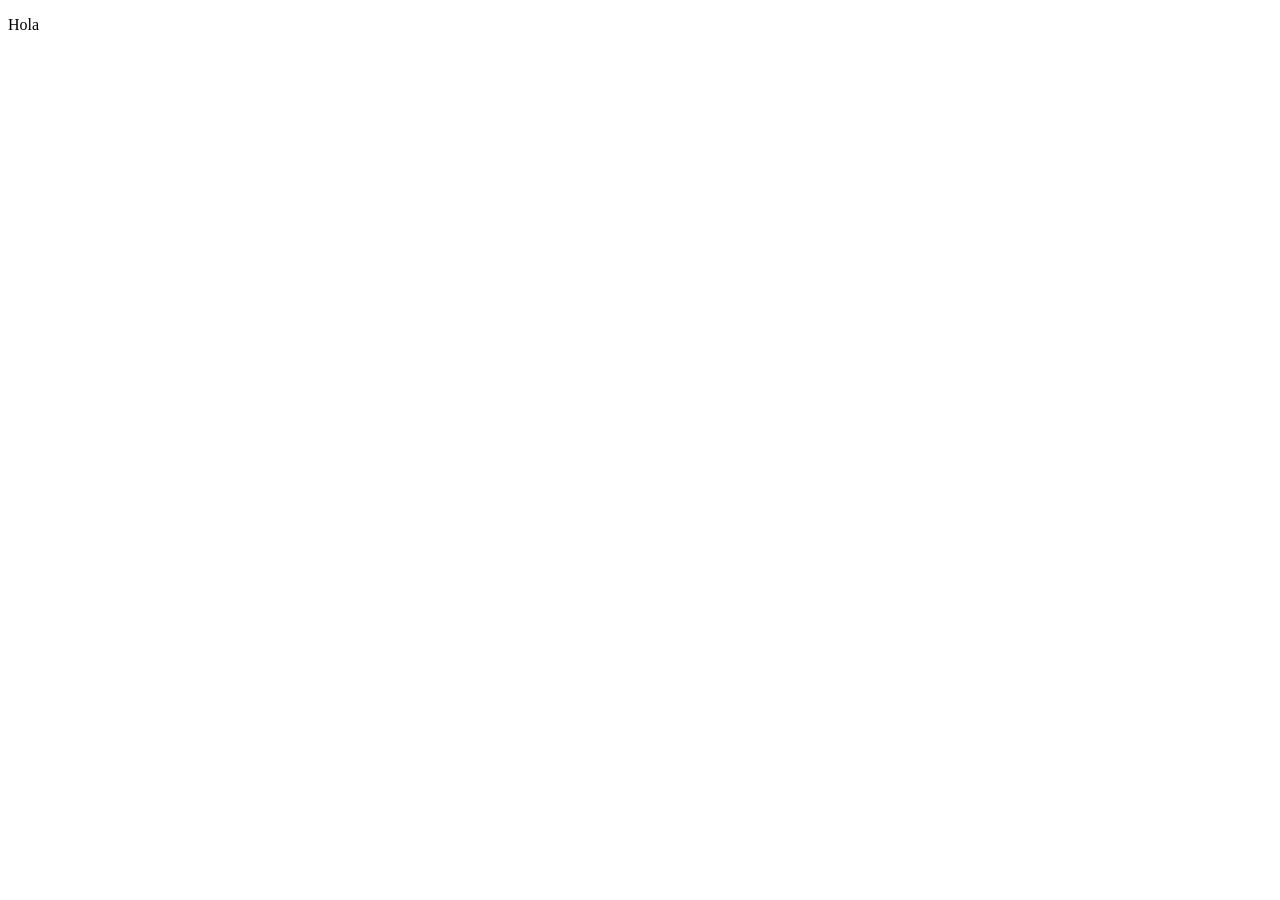
==== index.html @ 55a23a91 "Add: se crea el index" ====
<!DOCTYPE html>
<html lang="en">

<head>
    <meta charset="UTF-8">
    <meta name="viewport" content="width=device-width, initial-scale=1.0">
    <title>Document</title>
</head>

<body>
    <p>Hola</p>
</body>

</html>
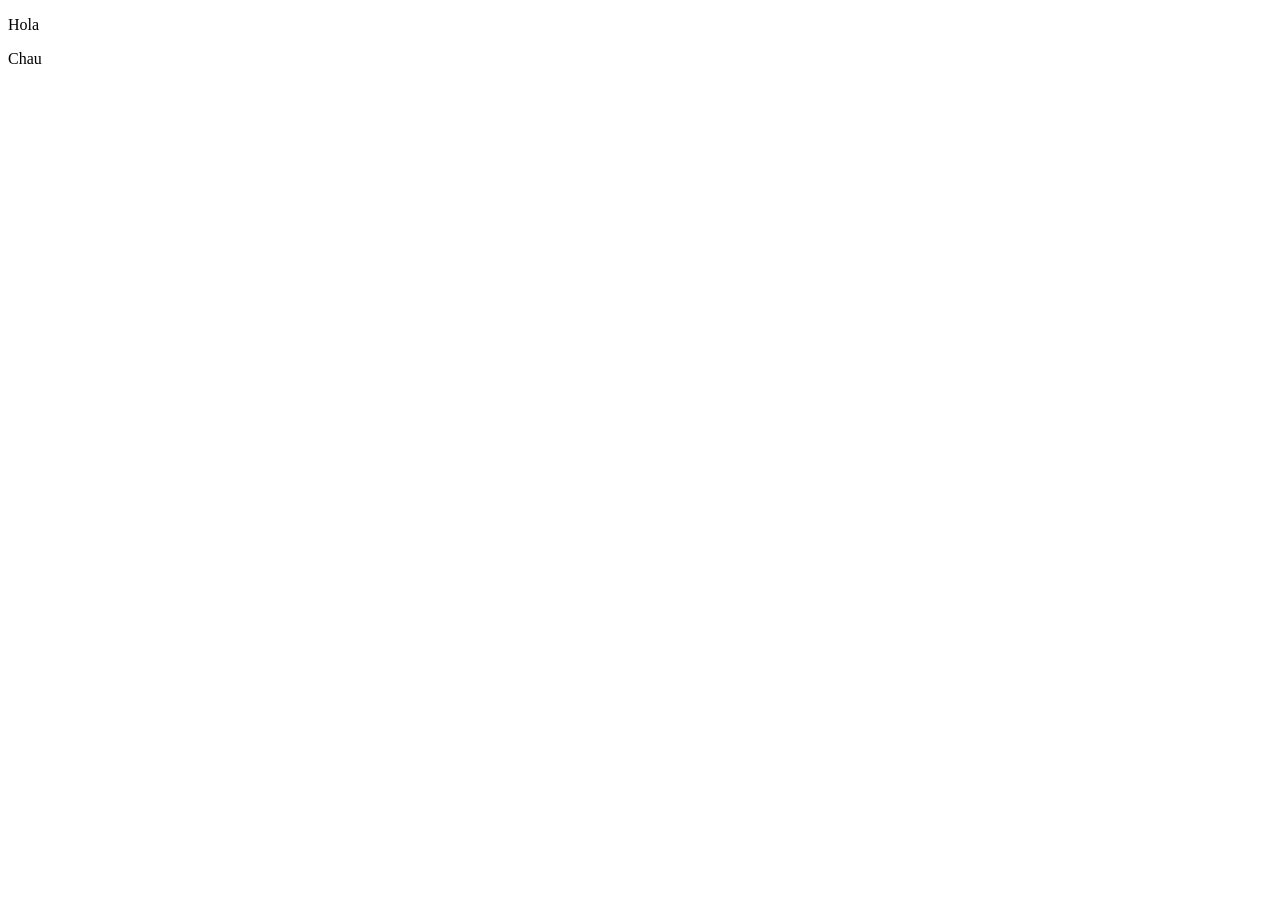
==== commit 08a08c18: "Se agrega la linea chau" ====
--- a/index.html
+++ b/index.html
@@ -9,6 +9,7 @@
 
 <body>
     <p>Hola</p>
+    <p>Chau</p>
 </body>
 
 </html>
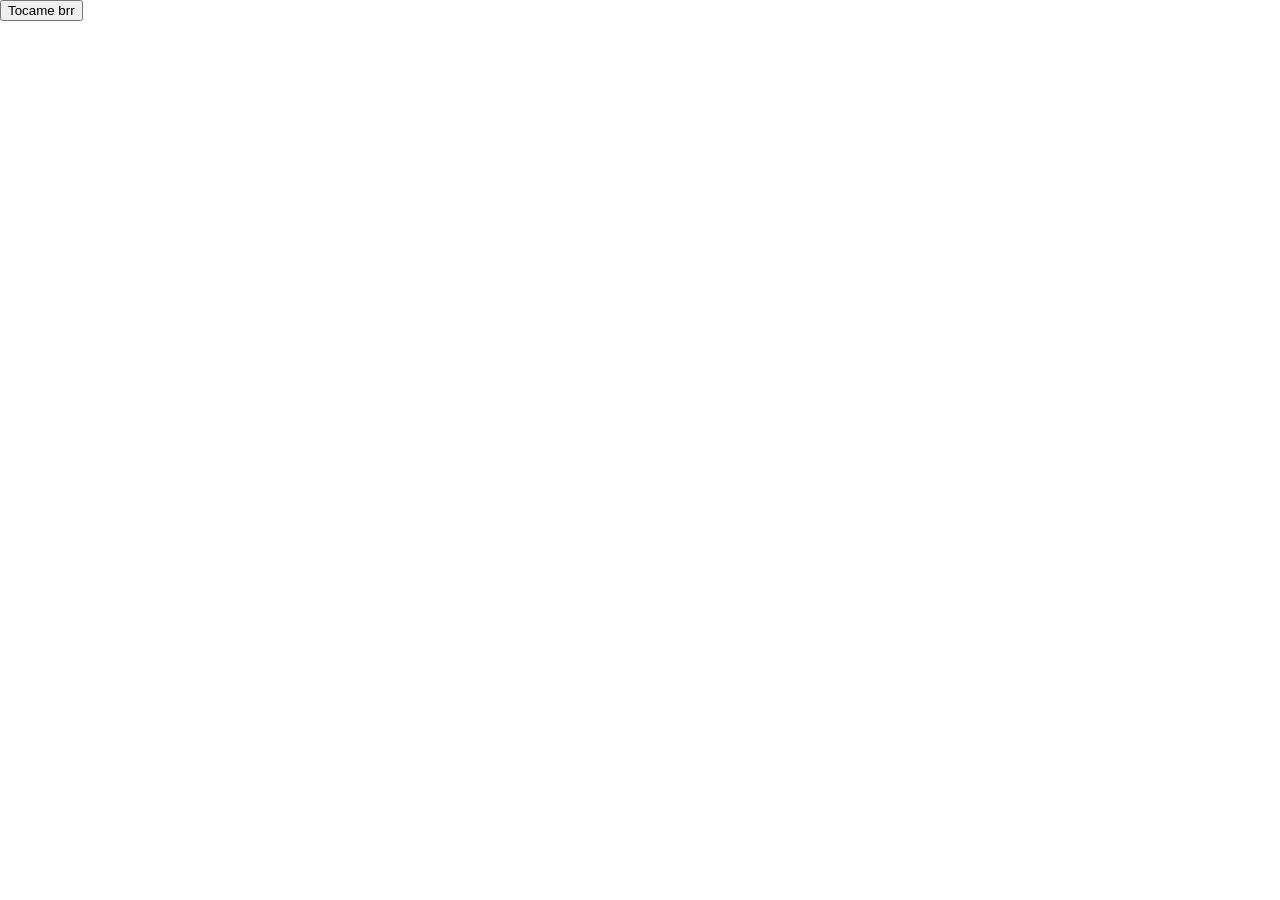
==== commit a1b53dbc: "Santiago Rosas" ====
--- a/index.html
+++ b/index.html
@@ -1,15 +1,13 @@
-<!DOCTYPE html>
+<!doctype html>
 <html lang="en">
-
-<head>
-    <meta charset="UTF-8">
-    <meta name="viewport" content="width=device-width, initial-scale=1.0">
-    <title>Document</title>
-</head>
-
-<body>
-    <p>Hola</p>
-    <p>Chau</p>
-</body>
-
-</html>+  <head>
+    <meta charset="UTF-8" />
+    <meta name="viewport" content="width=device-width, initial-scale=1.0" />
+    <script src="script.js" defer></script>
+    <link rel="stylesheet" href="style.css" />
+    <title>Practico 1</title>
+  </head>
+  <body>
+    <button>Tocame brr</button>
+  </body>
+</html>
--- a/style.css
+++ b/style.css
@@ -0,0 +1,8 @@
+button {
+  position: absolute;
+  left: 0;
+  top: 0;
+}
+body {
+  background-size: auto;
+}
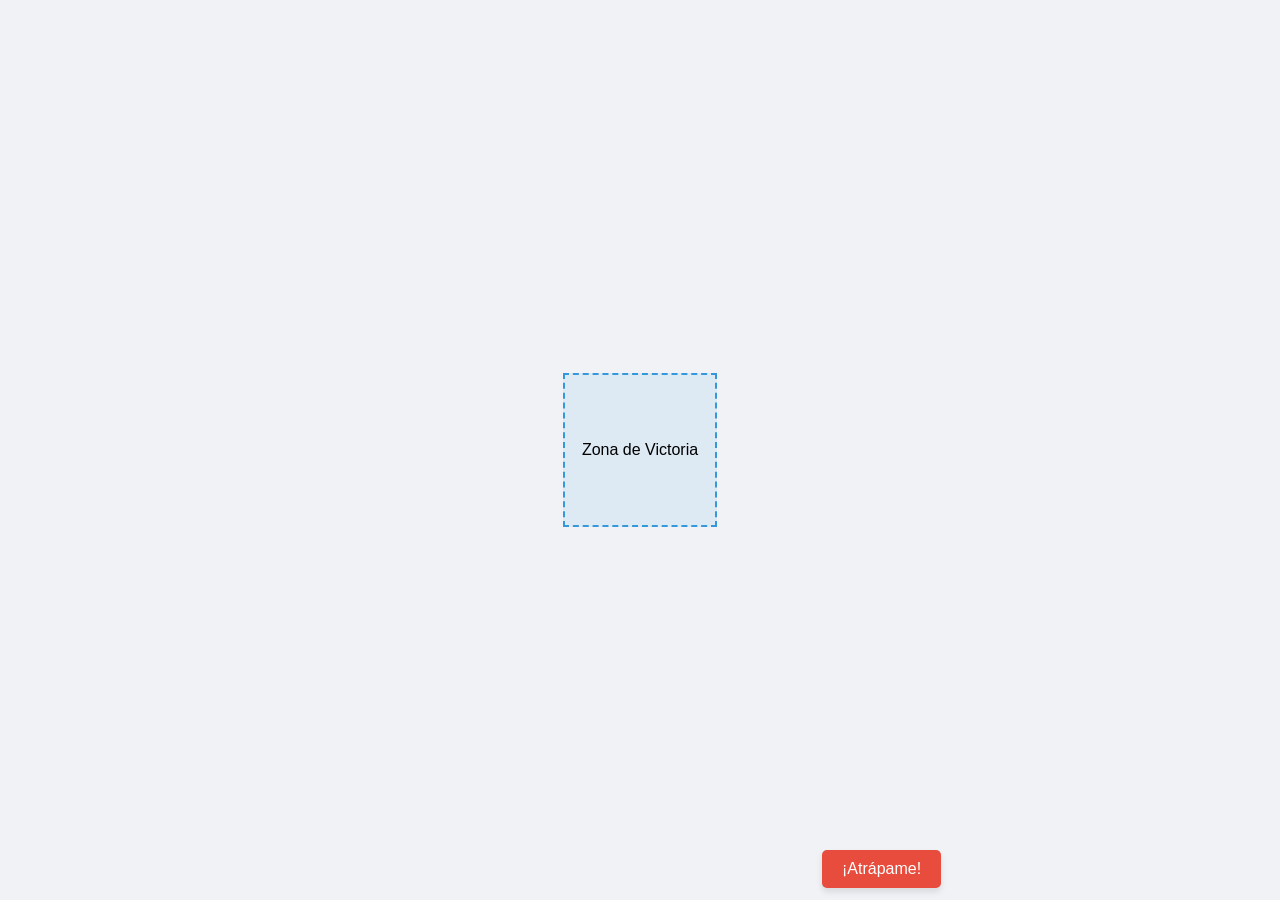
==== commit 93a107af: "Version del juego" ====
--- a/index.html
+++ b/index.html
@@ -1,13 +1,25 @@
-<!doctype html>
-<html lang="en">
-  <head>
-    <meta charset="UTF-8" />
-    <meta name="viewport" content="width=device-width, initial-scale=1.0" />
-    <script src="script.js" defer></script>
-    <link rel="stylesheet" href="style.css" />
-    <title>Practico 1</title>
-  </head>
-  <body>
-    <button>Tocame brr</button>
-  </body>
-</html>
+<!DOCTYPE html>
+<html lang="es">
+
+<head>
+    <meta charset="UTF-8">
+    <meta name="viewport" content="width=device-width, initial-scale=1.0">
+    <title>Juego del Botón Escurridizo</title>
+    <link rel="stylesheet" href="style.css">
+</head>
+
+<body>
+    <main>
+        <!-- Zona central de 150x150 para ganar -->
+        <div id="centralZone">
+            <span>Zona de Victoria</span>
+        </div>
+
+        <!-- Botón que el usuario debe intentar clickear en el centro -->
+        <button id="btnGame">¡Atrápame!</button>
+    </main>
+
+    <script src="script.js"></script>
+</body>
+
+</html>
--- a/style.css
+++ b/style.css
@@ -1,8 +1,42 @@
-button {
-  position: absolute;
-  left: 0;
-  top: 0;
+/* Estilos generales para centrar el contenido y limpiar márgenes */
+body {
+    margin: 0;
+    padding: 0;
+    height: 100vh;
+    display: flex;
+    justify-content: center;
+    align-items: center;
+    background-color: #f0f2f5;
+    font-family: Arial, sans-serif;
+    overflow: hidden; /* Evita que aparezcan barras de desplazamiento si el botón se sale */
 }
-body {
-  background-size: auto;
+
+/* La zona central donde el usuario puede ganar */
+#centralZone {
+    width: 150px;
+    height: 150px;
+    border: 2px dashed #3498db;
+    background-color: rgba(52, 152, 219, 0.1);
+    display: flex;
+    justify-content: center;
+    align-items: center;
+    pointer-events: none; /* Permite que el ratón pase a través de la zona para tocar el botón */
 }
+
+/* Estilos para el botón que se mueve */
+#btnGame {
+    position: absolute;
+    padding: 10px 20px;
+    font-size: 16px;
+    cursor: pointer;
+    background-color: #e74c3c;
+    color: white;
+    border: none;
+    border-radius: 5px;
+    box-shadow: 0 4px 6px rgba(0, 0, 0, 0.1);
+    transition: background-color 0.3s;
+}
+
+#btnGame:hover {
+    background-color: #c0392b;
+}
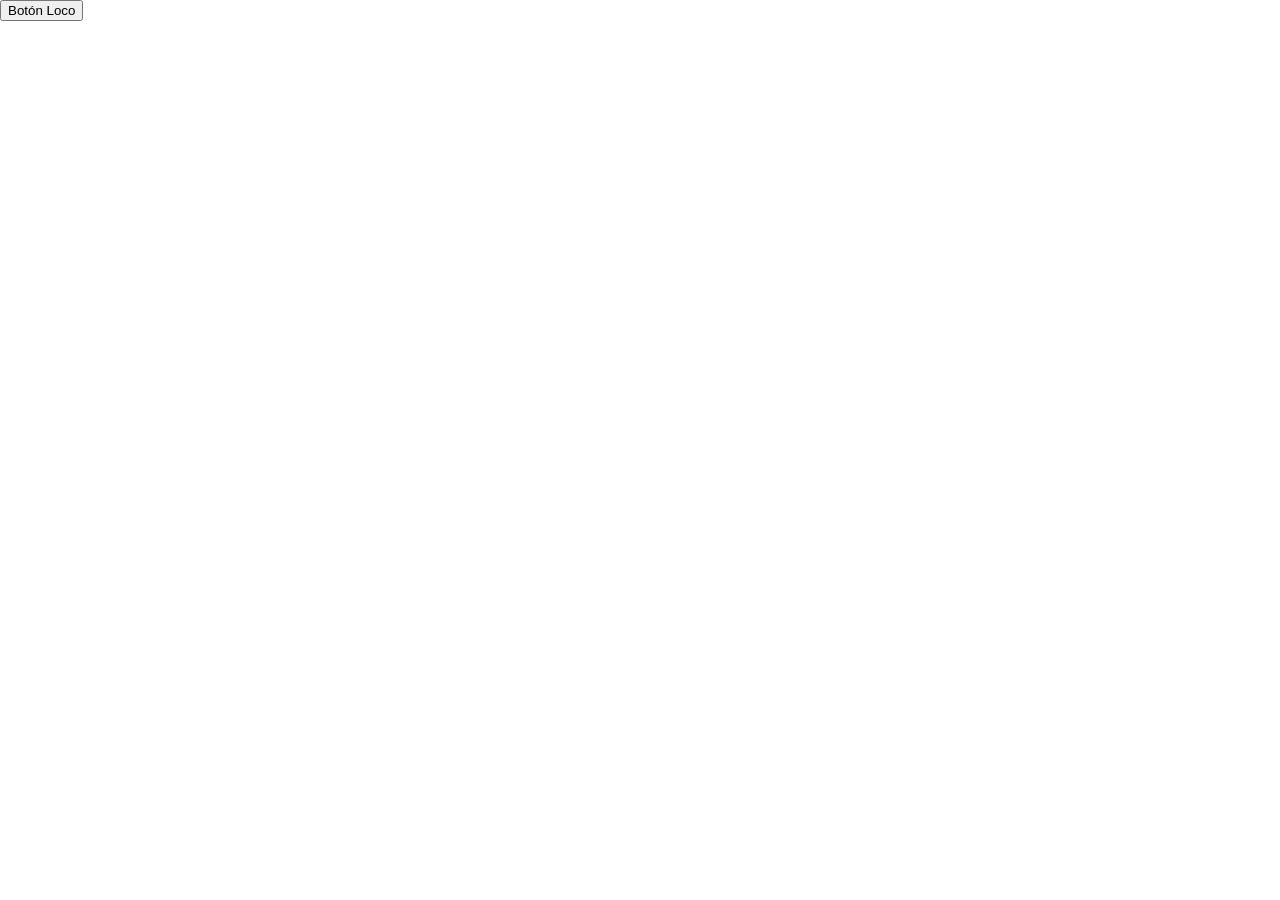
==== commit 240adb5e: "boton loco de los rodriguez" ====
--- a/index.html
+++ b/index.html
@@ -1,25 +1,13 @@
 <!DOCTYPE html>
 <html lang="es">
-
 <head>
     <meta charset="UTF-8">
     <meta name="viewport" content="width=device-width, initial-scale=1.0">
-    <title>Juego del Botón Escurridizo</title>
+    <title>Document</title>
     <link rel="stylesheet" href="style.css">
 </head>
-
 <body>
-    <main>
-        <!-- Zona central de 150x150 para ganar -->
-        <div id="centralZone">
-            <span>Zona de Victoria</span>
-        </div>
-
-        <!-- Botón que el usuario debe intentar clickear en el centro -->
-        <button id="btnGame">¡Atrápame!</button>
-    </main>
-
-    <script src="script.js"></script>
+   <button>Botón Loco</button>
+    <script src="iteraccion.js"></script>
 </body>
-
 </html>
--- a/style.css
+++ b/style.css
@@ -1,42 +1,5 @@
-/* Estilos generales para centrar el contenido y limpiar márgenes */
-body {
-    margin: 0;
-    padding: 0;
-    height: 100vh;
-    display: flex;
-    justify-content: center;
-    align-items: center;
-    background-color: #f0f2f5;
-    font-family: Arial, sans-serif;
-    overflow: hidden; /* Evita que aparezcan barras de desplazamiento si el botón se sale */
+button{
+    position: absolute;
+left: 0;
+top: 0;
 }
-
-/* La zona central donde el usuario puede ganar */
-#centralZone {
-    width: 150px;
-    height: 150px;
-    border: 2px dashed #3498db;
-    background-color: rgba(52, 152, 219, 0.1);
-    display: flex;
-    justify-content: center;
-    align-items: center;
-    pointer-events: none; /* Permite que el ratón pase a través de la zona para tocar el botón */
-}
-
-/* Estilos para el botón que se mueve */
-#btnGame {
-    position: absolute;
-    padding: 10px 20px;
-    font-size: 16px;
-    cursor: pointer;
-    background-color: #e74c3c;
-    color: white;
-    border: none;
-    border-radius: 5px;
-    box-shadow: 0 4px 6px rgba(0, 0, 0, 0.1);
-    transition: background-color 0.3s;
-}
-
-#btnGame:hover {
-    background-color: #c0392b;
-}
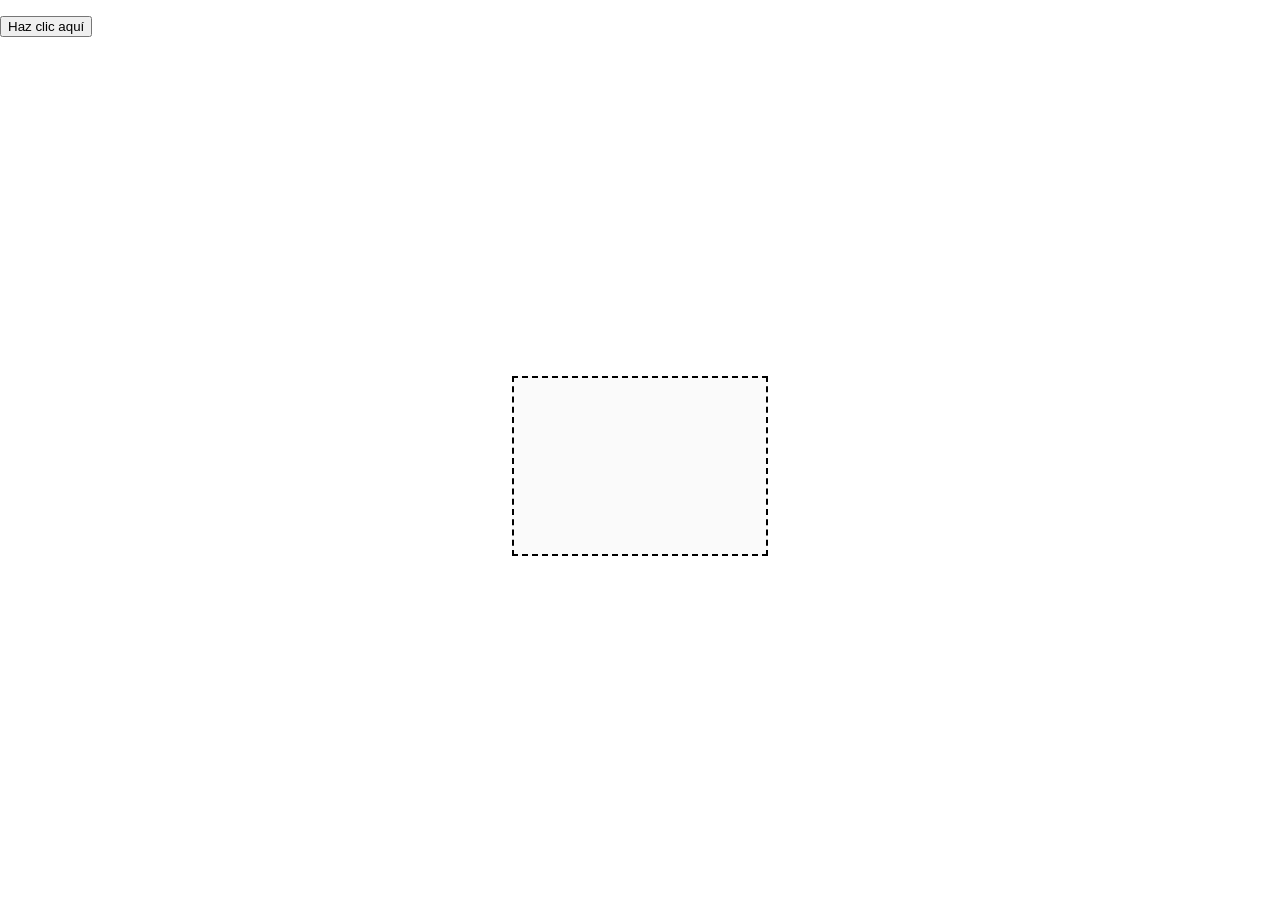
==== commit 59b2035c: "Cambios ejercicio" ====
--- a/index.html
+++ b/index.html
@@ -3,11 +3,35 @@
 <head>
     <meta charset="UTF-8">
     <meta name="viewport" content="width=device-width, initial-scale=1.0">
-    <title>Document</title>
-    <link rel="stylesheet" href="style.css">
+    <title>Ejercicio 4</title>
+    <style>
+        body {
+            margin: 0;
+            min-height: 100vh;
+            position: relative;
+        }
+
+        #zonaCentral {
+            position: absolute;
+            width: 20%;
+            height: 20%;
+            left: 40%;
+            top: 40%;
+            border: 2px dashed black;
+            background: rgba(0, 0, 0, 0.02);
+            box-sizing: border-box;
+            pointer-events: none;
+        }
+
+        #centralButton {
+            position: absolute;
+        }
+    </style>
 </head>
 <body>
-   <button>Botón Loco</button>
-    <script src="iteraccion.js"></script>
+    <div id="zonaCentral"></div>
+    <p></p>
+    <button id="centralButton">Haz clic aquí</button>
+    <script src="/programacion full stack/ejercicios random/ejercicio 4/ejercicio 4.js"></script>
 </body>
 </html>
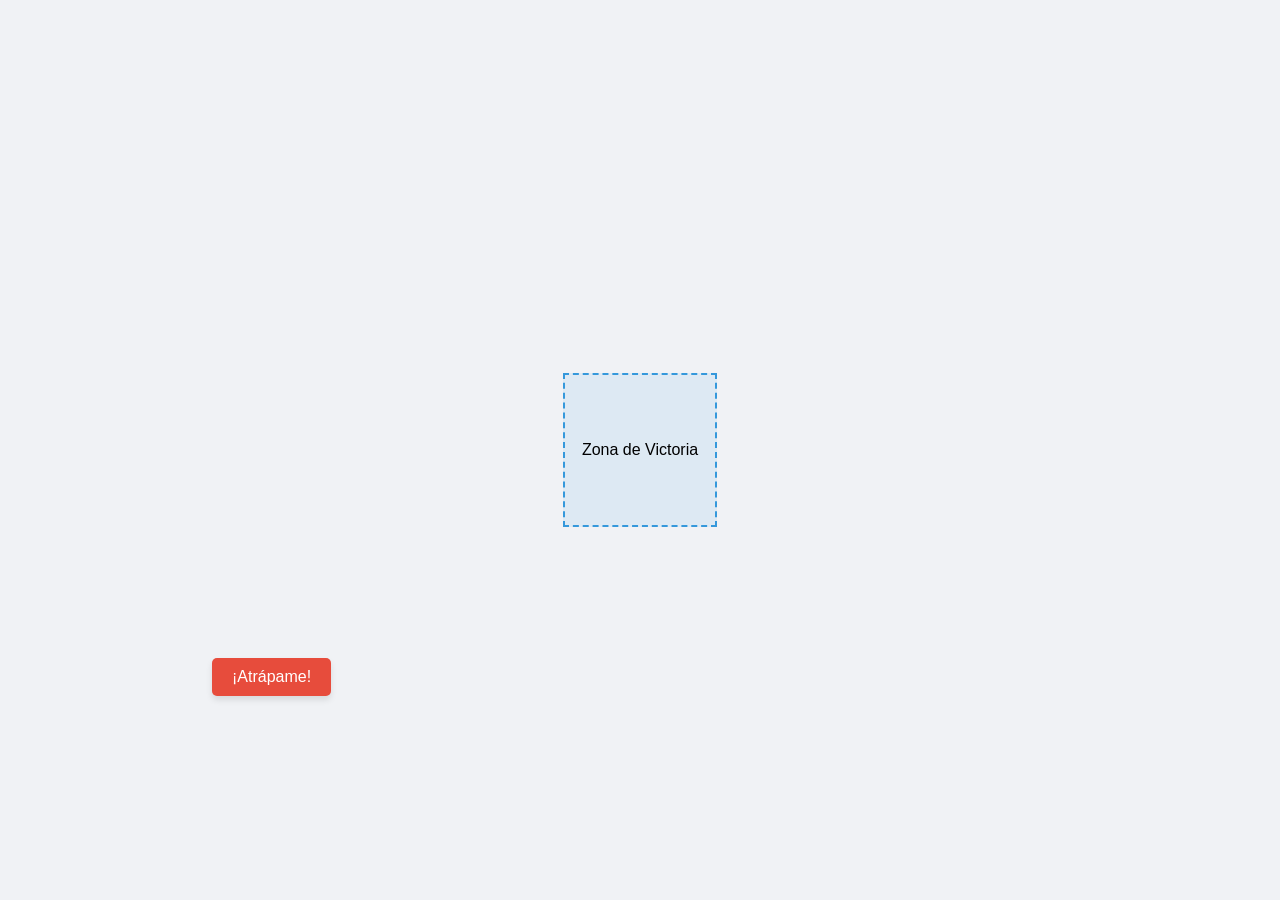
==== commit e865c602: "Schol boton pro" ====
--- a/index.html
+++ b/index.html
@@ -1,37 +1,25 @@
 <!DOCTYPE html>
 <html lang="es">
+
 <head>
     <meta charset="UTF-8">
     <meta name="viewport" content="width=device-width, initial-scale=1.0">
-    <title>Ejercicio 4</title>
-    <style>
-        body {
-            margin: 0;
-            min-height: 100vh;
-            position: relative;
-        }
+    <title>Juego del Botón Escurridizo</title>
+    <link rel="stylesheet" href="style.css">
+</head>
 
-        #zonaCentral {
-            position: absolute;
-            width: 20%;
-            height: 20%;
-            left: 40%;
-            top: 40%;
-            border: 2px dashed black;
-            background: rgba(0, 0, 0, 0.02);
-            box-sizing: border-box;
-            pointer-events: none;
-        }
+<body>
+    <main>
+        <!-- Zona central de 150x150 para ganar -->
+        <div id="centralZone">
+            <span>Zona de Victoria</span>
+        </div>
 
-        #centralButton {
-            position: absolute;
-        }
-    </style>
-</head>
-<body>
-    <div id="zonaCentral"></div>
-    <p></p>
-    <button id="centralButton">Haz clic aquí</button>
-    <script src="/programacion full stack/ejercicios random/ejercicio 4/ejercicio 4.js"></script>
+        <!-- Botón que el usuario debe intentar clickear en el centro -->
+        <button id="btnGame">¡Atrápame!</button>
+    </main>
+
+    <script src="script.js"></script>
 </body>
+
 </html>
--- a/style.css
+++ b/style.css
@@ -0,0 +1,42 @@
+/* Estilos generales para centrar el contenido y limpiar márgenes */
+body {
+    margin: 0;
+    padding: 0;
+    height: 100vh;
+    display: flex;
+    justify-content: center;
+    align-items: center;
+    background-color: #f0f2f5;
+    font-family: Arial, sans-serif;
+    overflow: hidden; /* Evita que aparezcan barras de desplazamiento si el botón se sale */
+}
+
+/* La zona central donde el usuario puede ganar */
+#centralZone {
+    width: 150px;
+    height: 150px;
+    border: 2px dashed #3498db;
+    background-color: rgba(52, 152, 219, 0.1);
+    display: flex;
+    justify-content: center;
+    align-items: center;
+    pointer-events: none; /* Permite que el ratón pase a través de la zona para tocar el botón */
+}
+
+/* Estilos para el botón que se mueve */
+#btnGame {
+    position: absolute;
+    padding: 10px 20px;
+    font-size: 16px;
+    cursor: pointer;
+    background-color: #e74c3c;
+    color: white;
+    border: none;
+    border-radius: 5px;
+    box-shadow: 0 4px 6px rgba(0, 0, 0, 0.1);
+    transition: background-color 0.3s;
+}
+
+#btnGame:hover {
+    background-color: #c0392b;
+}
